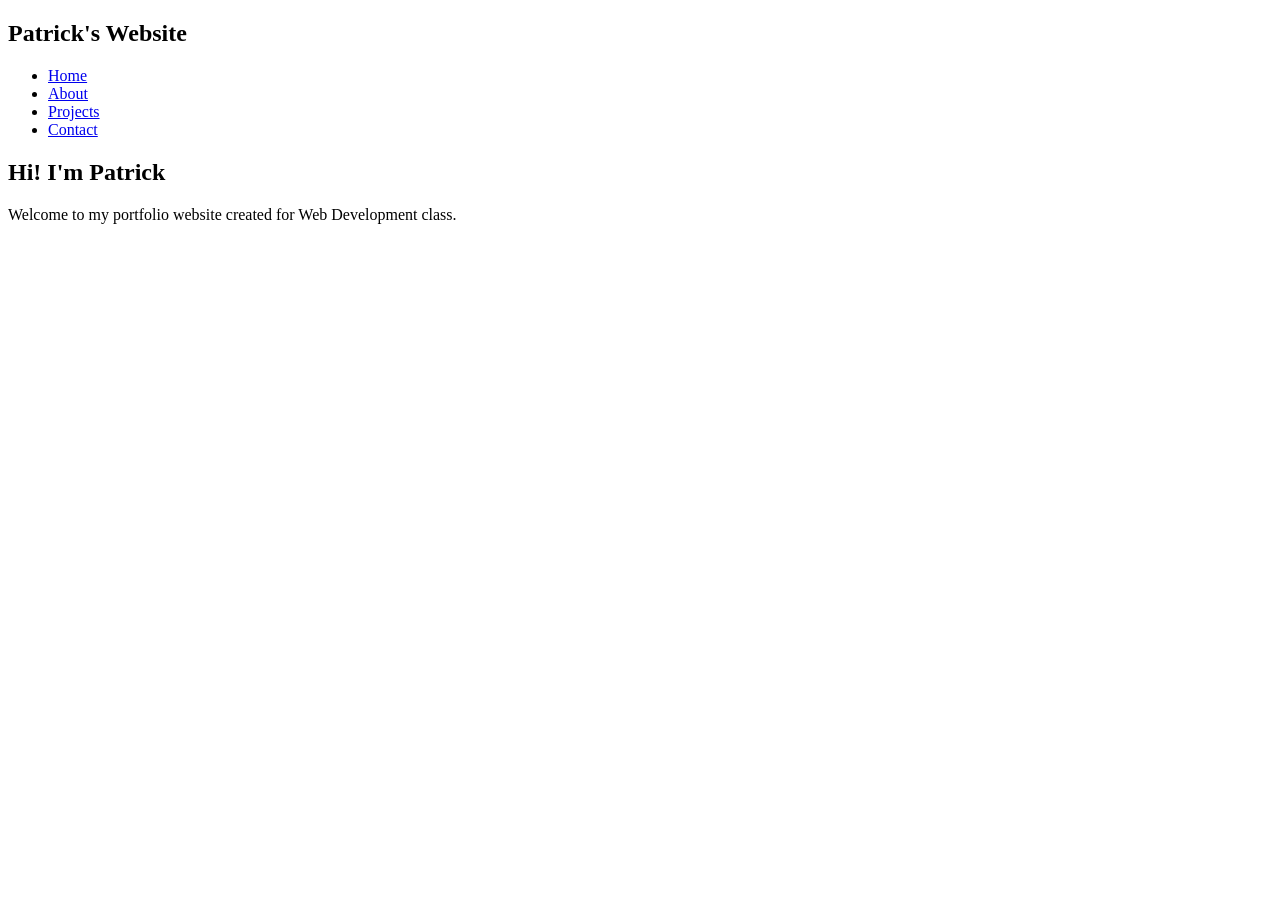
==== index.html @ efbe3d4f "Add files via upload" ====
<!DOCTYPE html>
<html lang="en">
<head>
<meta charset="UTF-8">
<meta name="viewport" content="width=device-width, initial-scale=1.0">
<title>Patrick's Website</title>
<link rel="stylesheet" href="style.css">
</head>

<body>

<nav class="navbar">
    <h2 class="logo">Patrick's Website</h2>
    <ul>
        <li><a href="index.html">Home</a></li>
        <li><a href="about.html">About</a></li>
        <li><a href="projects.html">Projects</a></li>
        <li><a href="contact.html">Contact</a></li>
    </ul>
</nav>

<section class="hero">
    <h1>Hi! I'm Patrick</h1>
    <p>Welcome to my portfolio website created for Web Development class.</p>
</section>

</body>
</html>
---- style.css ----
<!DOCTYPE html>
<html lang="en">
<head>
    <title>Webpage Design</title>
    <link rel="stylesheet" href="style.css">
 </head>
 <body>
    <div class="main">
      <div class="navbar">
        <div class="icon">
          <h2 class="logo">Sulasok Tv</h2>
        </div>
      </div>
    </div>
  </body>
  </html>
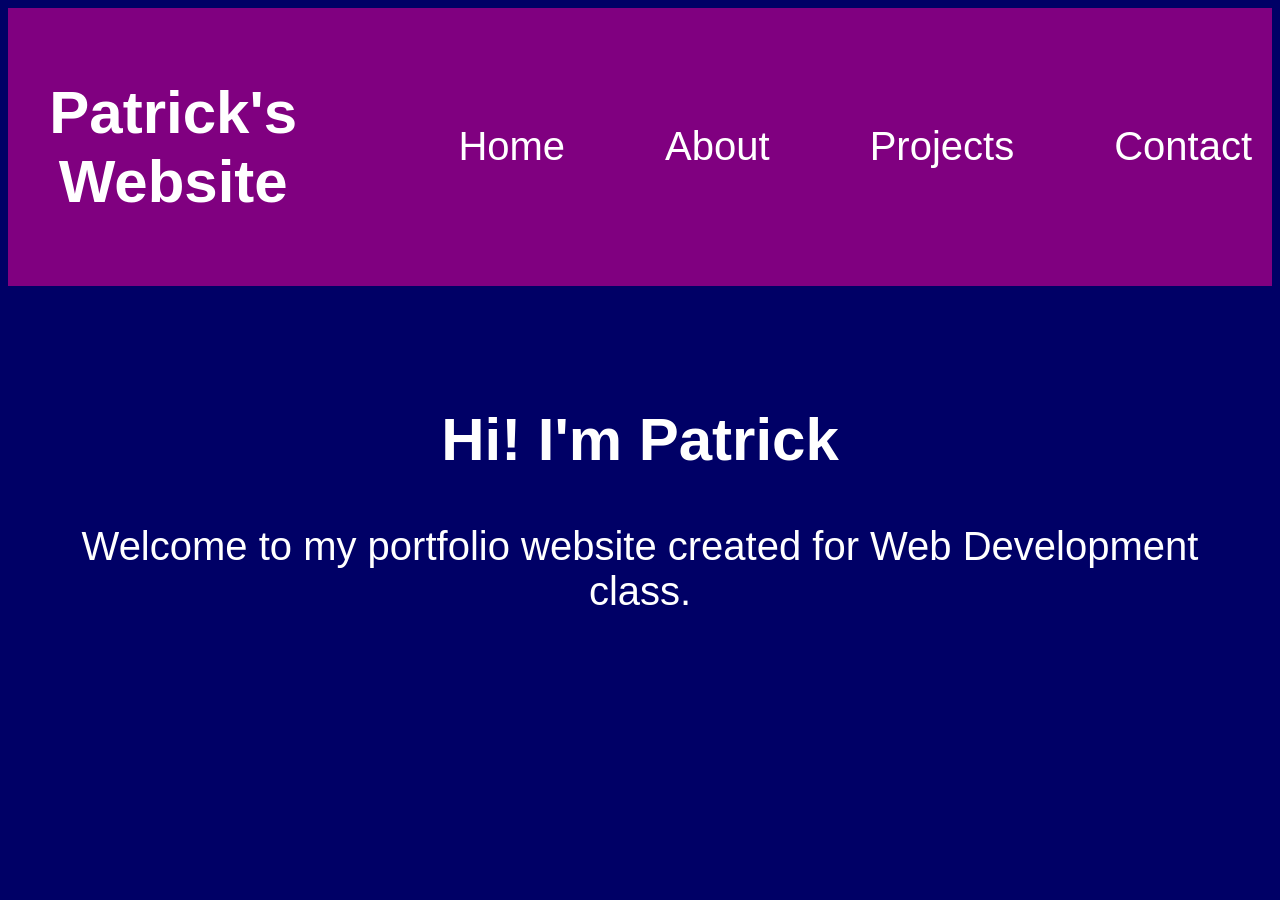
==== commit 3a04c1f5: "Update index.html" ====
--- a/index.html
+++ b/index.html
@@ -4,7 +4,7 @@
 <meta charset="UTF-8">
 <meta name="viewport" content="width=device-width, initial-scale=1.0">
 <title>Patrick's Website</title>
-<link rel="stylesheet" href="style.css">
+<link rel="stylesheet" href="style1.css">
 </head>
 
 <body>
--- a/style1.css
+++ b/style1.css
@@ -0,0 +1,119 @@
+body {
+    font-family: Arial, sans-serif;
+    margin: 2;
+    background-color: #000066;
+    color: white;
+    animation: fadeIn 0.5s ease-in;
+    font-size: 40px;
+}
+
+@keyframes fadeIn {
+    from {
+        opacity: 0;
+    }
+    to {
+        opacity: 1;
+    }
+}
+/* NAVBAR */
+
+.navbar {
+    background: purple;
+    display: flex;
+    justify-content: space-between;
+    align-items: center;
+    padding: 20px;
+    text-align: center;
+}
+
+.navbar ul {
+    display: flex;
+    list-style: none;
+    margin: 0;
+}
+
+.navbar ul li {
+    margin-left: 100px;
+}
+.navbar ul li a {
+    color: white;
+    text-decoration: none;
+}
+
+/* HERO */
+
+.hero {
+    text-align: center;
+    padding: 70px;
+}
+/*about*/
+.about{
+font-size:60px;
+margin: 2;
+}
+
+/* PROJECTS */
+
+.projects {
+    display: flex;
+    gap: 20px;
+    padding: 60px;
+    font-size: 60px;
+}
+
+.project-card {
+    background: #330066;
+    padding: 10px;
+    flex: 1;
+    border-radius: 10px;
+    transition: transform 0.3s ease, box-shadow 0.3s ease;
+}
+
+.project-card:hover {
+    transform: translate(-10px);
+    box-shadow: 0 10px 20px rgba(0,0,0,0.5);
+}
+
+/* RESPONSIVE DESIGN */
+
+@media (max-width: 768px) {
+    .projects {
+        flex-direction: column;
+    }
+
+    .navbar {
+        flex-direction: column;
+        text-align: center;
+    }
+    
+    .about img {
+      justify-content: center;
+      text-align: center;
+      width: 50%;
+      height: 50%;
+      border-radius: 30px;
+      
+      
+      
+     
+    }
+.nav ul li a:hover {
+    color: pink;
+}
+.project-card:hover {
+    transform: scale(0.05);
+}
+.project-card img {
+    transition: transform 0.3s ease;
+}
+
+.project-card img:hover {
+    transform: scale(0.05);
+}
+
+}
+
+.about img.zoomed{
+    transform: scale(1.8);
+    z-index: 9;
+}
